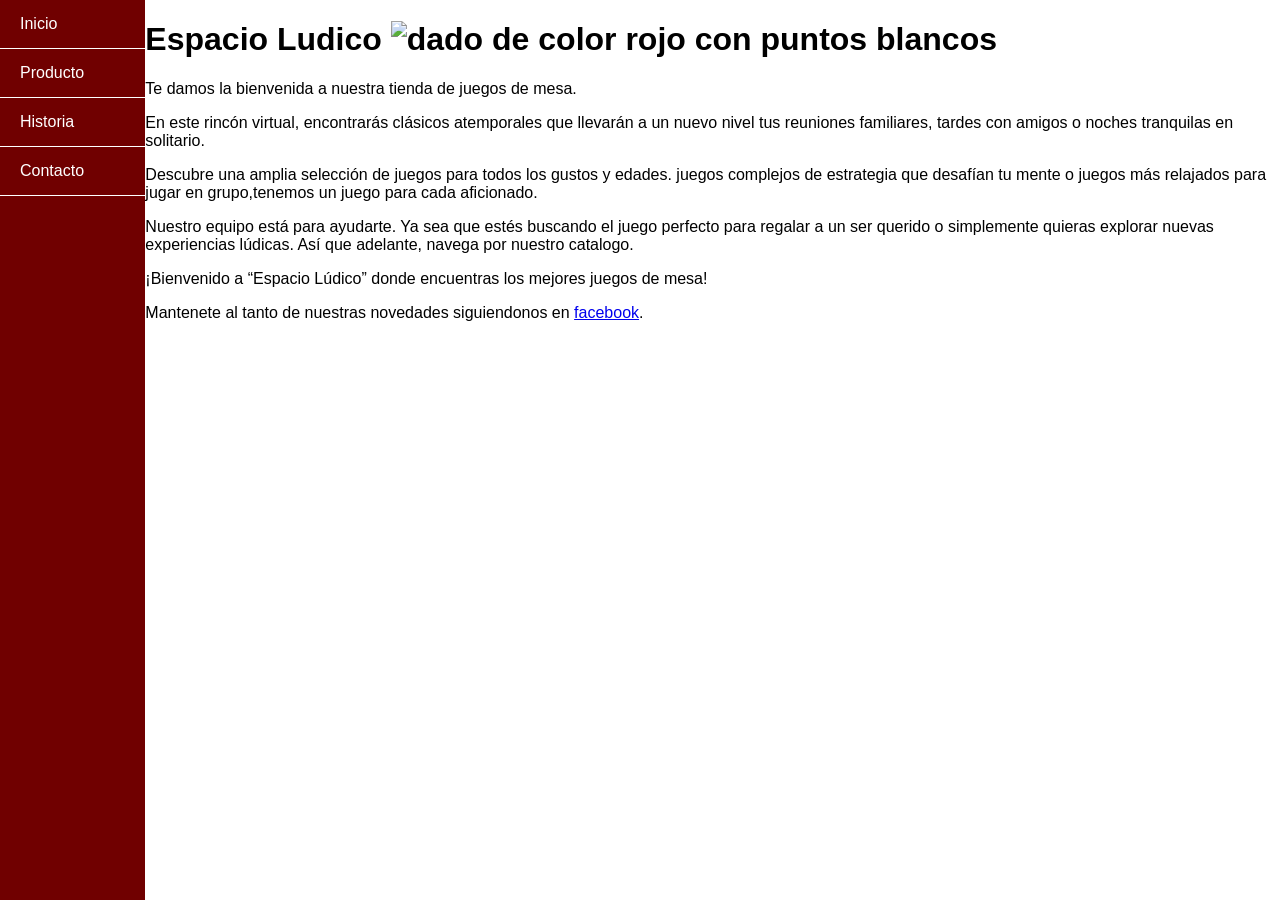
==== index.html @ f05a6cc8 "Agrego archivos nuevos" ====
<!DOCTYPE html>
<!DOCTYPE html>
<!DOCTYPE html>
<html lang="es">
<head>
    <meta charset="UTF-8">
    <meta name="viewport" content="width=device-width, initial-scale=1.0">
    <title>Mi Página</title>
    <link rel="stylesheet" href="estilo.css">
</head>
<body>
    <div class="container">	
        <nav class="menu">
            <ul>
                <li><a href="index.html">Inicio</a></li>
                <li><a href="producto.html">Producto</a></li>
                <li><a href="historia.html">Historia</a></li>
                <li><a href="contacto.html">Contacto</a></li>
            </ul>
        </nav>
        <div class="content">
            <!-- Aquí va el contenido de tu página -->          
			<h1> Espacio Ludico <img src="inicio.png" alt="dado de color rojo con puntos blancos" width="5%"> </h1>
			<p>Te damos la bienvenida  a nuestra tienda de juegos de mesa.</p>
			<p>En este rincón virtual, encontrarás clásicos atemporales que llevarán a un nuevo nivel tus reuniones familiares, tardes con amigos o noches tranquilas en solitario.</p>
			<p>Descubre una amplia selección de juegos para todos los gustos y edades. juegos complejos de estrategia que desafían tu mente o juegos más relajados para jugar en grupo,tenemos un juego para cada aficionado.</p>
			<p>Nuestro equipo está para ayudarte. Ya sea que estés buscando el juego perfecto para regalar a un ser querido o simplemente quieras explorar nuevas experiencias lúdicas. Así que adelante, navega por nuestro catalogo.</p>
			<p>¡Bienvenido a “Espacio Lúdico” donde encuentras los mejores juegos de mesa!</p>
			<p>Mantenete al tanto de nuestras novedades siguiendonos en <a href="http://facebook.com/...">facebook<a/>.</p>
			
        </div>
    </div>
</body>
</html>
---- estilo.css ----
body, html {
    margin: 0;
    padding: 0;
    font-family: Arial, sans-serif;
	
	
}

.container {
    display: flex;
}

.menu {
    background-color: #700000;
    width: 200px;
    height: 100vh;
    color: #fff;
}

.menu ul {
    list-style: none;
    padding: 0;
    margin: 0;
}

.menu ul li {
    padding: 15px 20px;
    border-bottom: 1px solid #FFFFFF;
}
.producto
{	width: 26%;
	float: left;
	border: 3px solid #140000;
	background-color: #700000;
	color: #FFFFFF;
	margin: 5em;
	height: 15em;
	text-align: center;
	padding: 4em;
}
	

.precio	
{	width: 90%;
	margin: auto;
	background-color: #fff;
	color: #000;
	margin-bottom: 1em;
}

.menu ul li a {
    text-decoration: none;
    color: #fff;
}

.menu ul li:hover {
    background-color: #555;
}

main {
    flex: 1;
    padding: 20px;
}
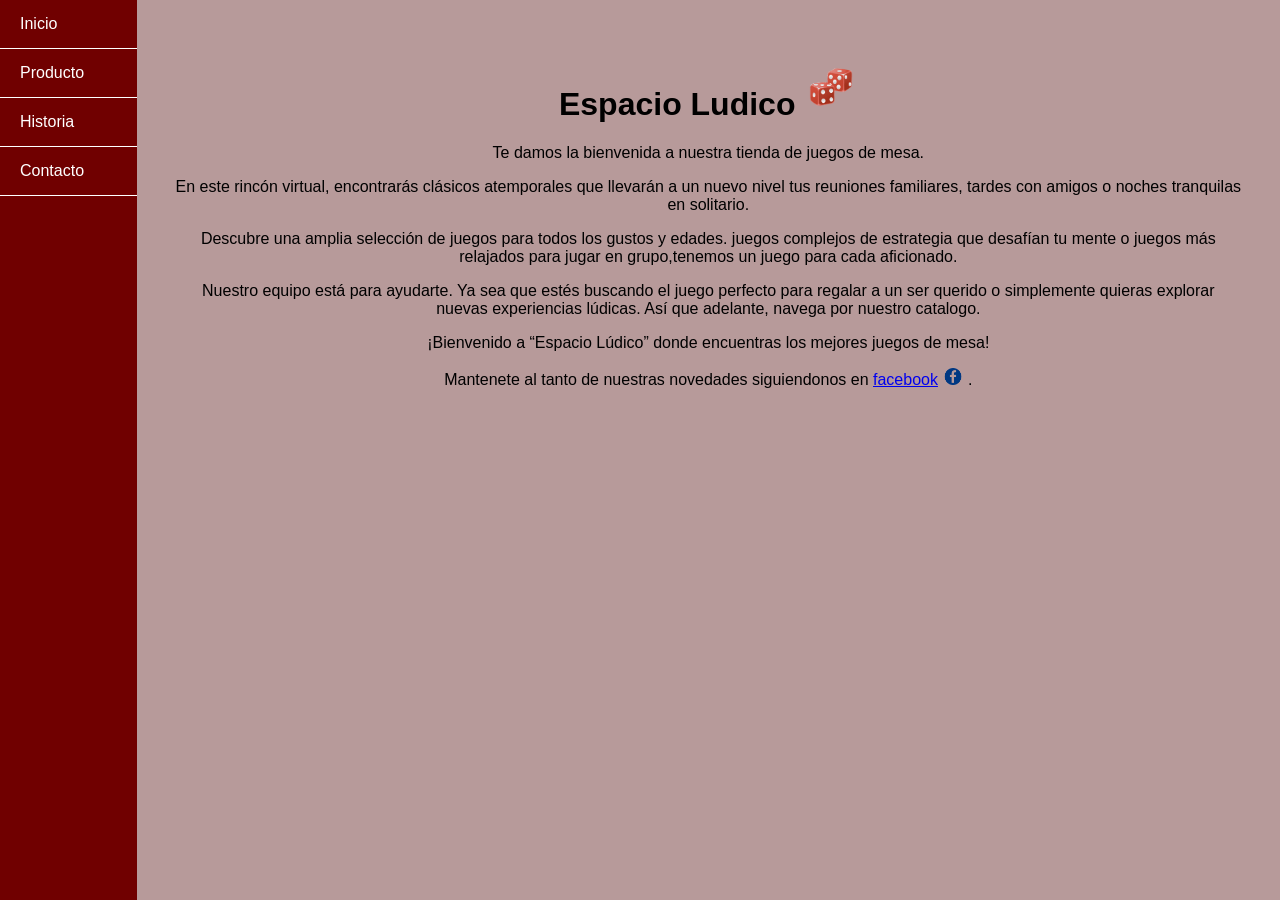
==== commit c2e72317: "mejoras esteticas en todos los html y el css" ====
--- a/index.html
+++ b/index.html
@@ -20,13 +20,13 @@
         </nav>
         <div class="content">
             <!-- Aquí va el contenido de tu página -->          
-			<h1> Espacio Ludico <img src="inicio.png" alt="dado de color rojo con puntos blancos" width="5%"> </h1>
+			<h1> Espacio Ludico <img src="/images/inicio.png" alt="dado de color rojo con puntos blancos" width="5%"> </h1>
 			<p>Te damos la bienvenida  a nuestra tienda de juegos de mesa.</p>
 			<p>En este rincón virtual, encontrarás clásicos atemporales que llevarán a un nuevo nivel tus reuniones familiares, tardes con amigos o noches tranquilas en solitario.</p>
 			<p>Descubre una amplia selección de juegos para todos los gustos y edades. juegos complejos de estrategia que desafían tu mente o juegos más relajados para jugar en grupo,tenemos un juego para cada aficionado.</p>
 			<p>Nuestro equipo está para ayudarte. Ya sea que estés buscando el juego perfecto para regalar a un ser querido o simplemente quieras explorar nuevas experiencias lúdicas. Así que adelante, navega por nuestro catalogo.</p>
 			<p>¡Bienvenido a “Espacio Lúdico” donde encuentras los mejores juegos de mesa!</p>
-			<p>Mantenete al tanto de nuestras novedades siguiendonos en <a href="http://facebook.com/...">facebook<a/>.</p>
+			<p>Mantenete al tanto de nuestras novedades siguiendonos en <a href="http://facebook.com/...">facebook</a><img class="logos" src="/images/logo de facebook.png" alt="logo de facebook">.</p>
 			
         </div>
     </div>
--- a/estilo.css
+++ b/estilo.css
@@ -2,7 +2,7 @@
     margin: 0;
     padding: 0;
     font-family: Arial, sans-serif;
-	
+	 background: linear-gradient(#B79A9A,#B79A9A);
 	
 }
 
@@ -33,7 +33,7 @@
 	border: 3px solid #140000;
 	background-color: #700000;
 	color: #FFFFFF;
-	margin: 5em;
+	margin: 4em;
 	height: 15em;
 	text-align: center;
 	padding: 4em;
@@ -61,3 +61,16 @@
     flex: 1;
     padding: 20px;
 }
+
+.logos{
+    width: 30px;
+}
+
+.logoWhats{
+    width: 50px;
+}
+
+.content{
+    text-align: center;
+    margin: 3%;
+}
